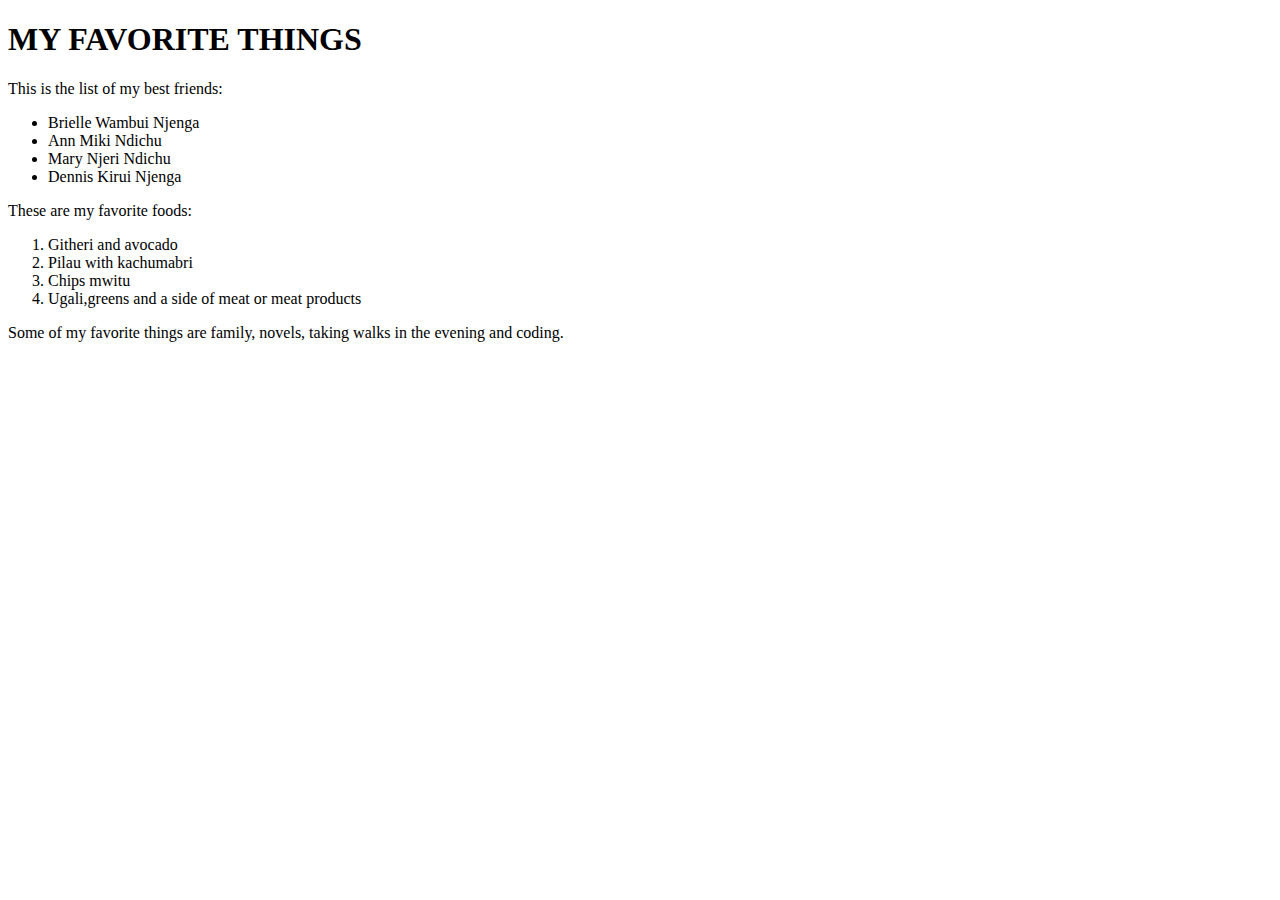
==== favorite-things.html @ 4bd80431 "add a list of my favorite things" ====
<!DOCTYPE html>
<html>
    <head>
        <title>My favorite things</title>
    </head>
    <body>

        <h1>MY FAVORITE THINGS</h1>

        <p>This is the list of my best friends:</p>

        <ul>
            <li>Brielle Wambui Njenga</li>
            <li>Ann Miki Ndichu</li>
            <li>Mary Njeri Ndichu</li>
            <li>Dennis Kirui Njenga</li>
        </ul>

        <p>These are my favorite foods:</p>

        <ol>
            <li>Githeri and avocado</li>
            <li>Pilau with kachumabri</li>
            <li>Chips mwitu</li>
            <li>Ugali,greens and a side of meat or meat products</li>

        </ol>
        <p>Some of my favorite things are family, novels, taking walks in the evening and coding.</p>
    </body>
</html>
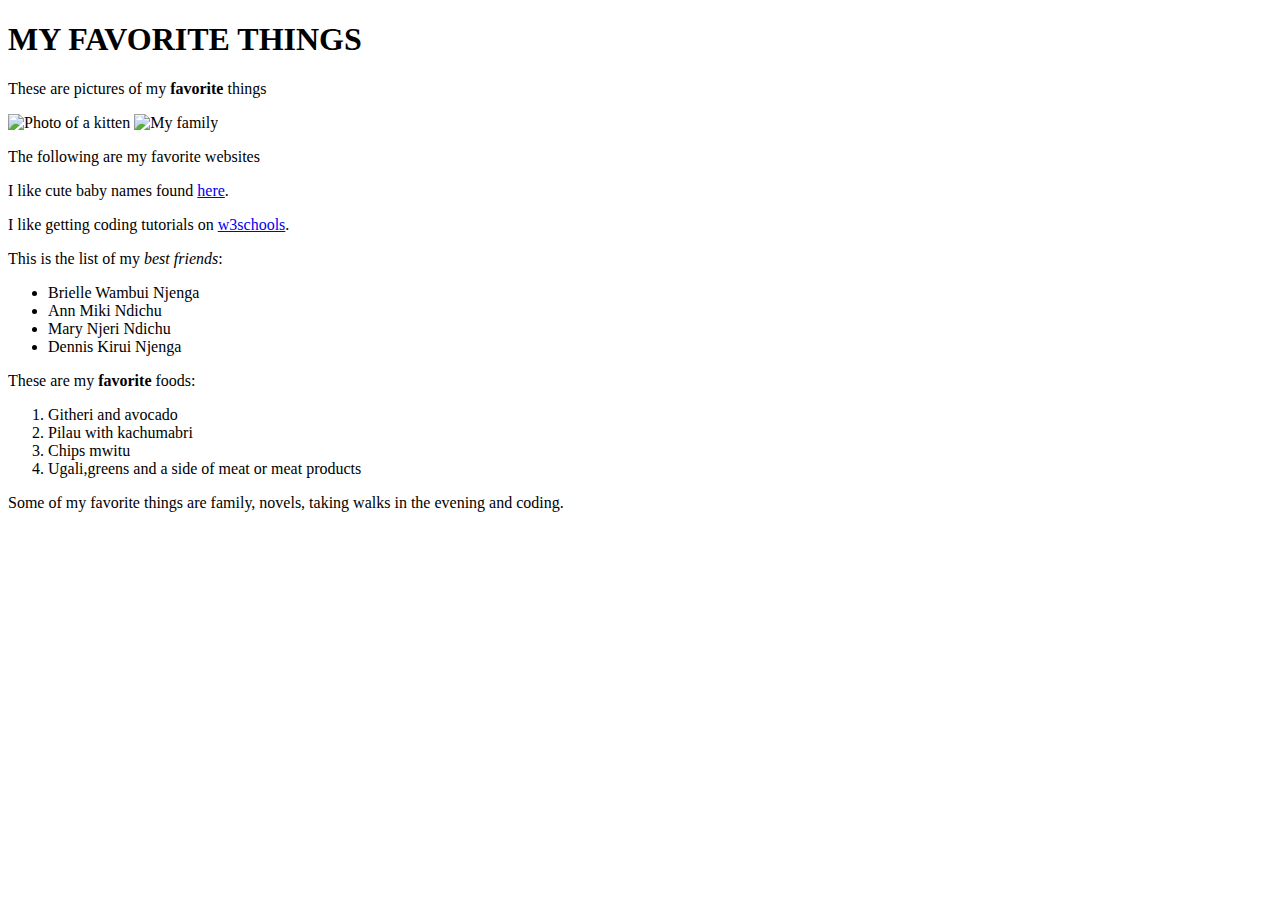
==== commit 44c1e191: "add links,images and inline elements" ====
--- a/favorite-things.html
+++ b/favorite-things.html
@@ -6,8 +6,15 @@
     <body>
 
         <h1>MY FAVORITE THINGS</h1>
+        <p>These are pictures of my <strong>favorite</strong> things</p>
+        <img src="./images/kitten.webp" alt="Photo of a kitten">
+        <img src="./images/family.jpg" alt="My family">
 
-        <p>This is the list of my best friends:</p>
+        <p>The following are my favorite websites</p>
+        <p>I like cute baby names found <a href="https://www.verywellfamily.com/top-1000-baby-girl-names-2757832">here</a>.</p>
+        <p>I like getting coding tutorials on <a href="https://www.w3schools.com/">w3schools</a>.</p>
+
+        <p>This is the list of my <em>best friends</em>:</p>
 
         <ul>
             <li>Brielle Wambui Njenga</li>
@@ -16,7 +23,7 @@
             <li>Dennis Kirui Njenga</li>
         </ul>
 
-        <p>These are my favorite foods:</p>
+        <p>These are my <strong>favorite</strong> foods:</p>
 
         <ol>
             <li>Githeri and avocado</li>
@@ -26,5 +33,6 @@
 
         </ol>
         <p>Some of my favorite things are family, novels, taking walks in the evening and coding.</p>
+
     </body>
 </html>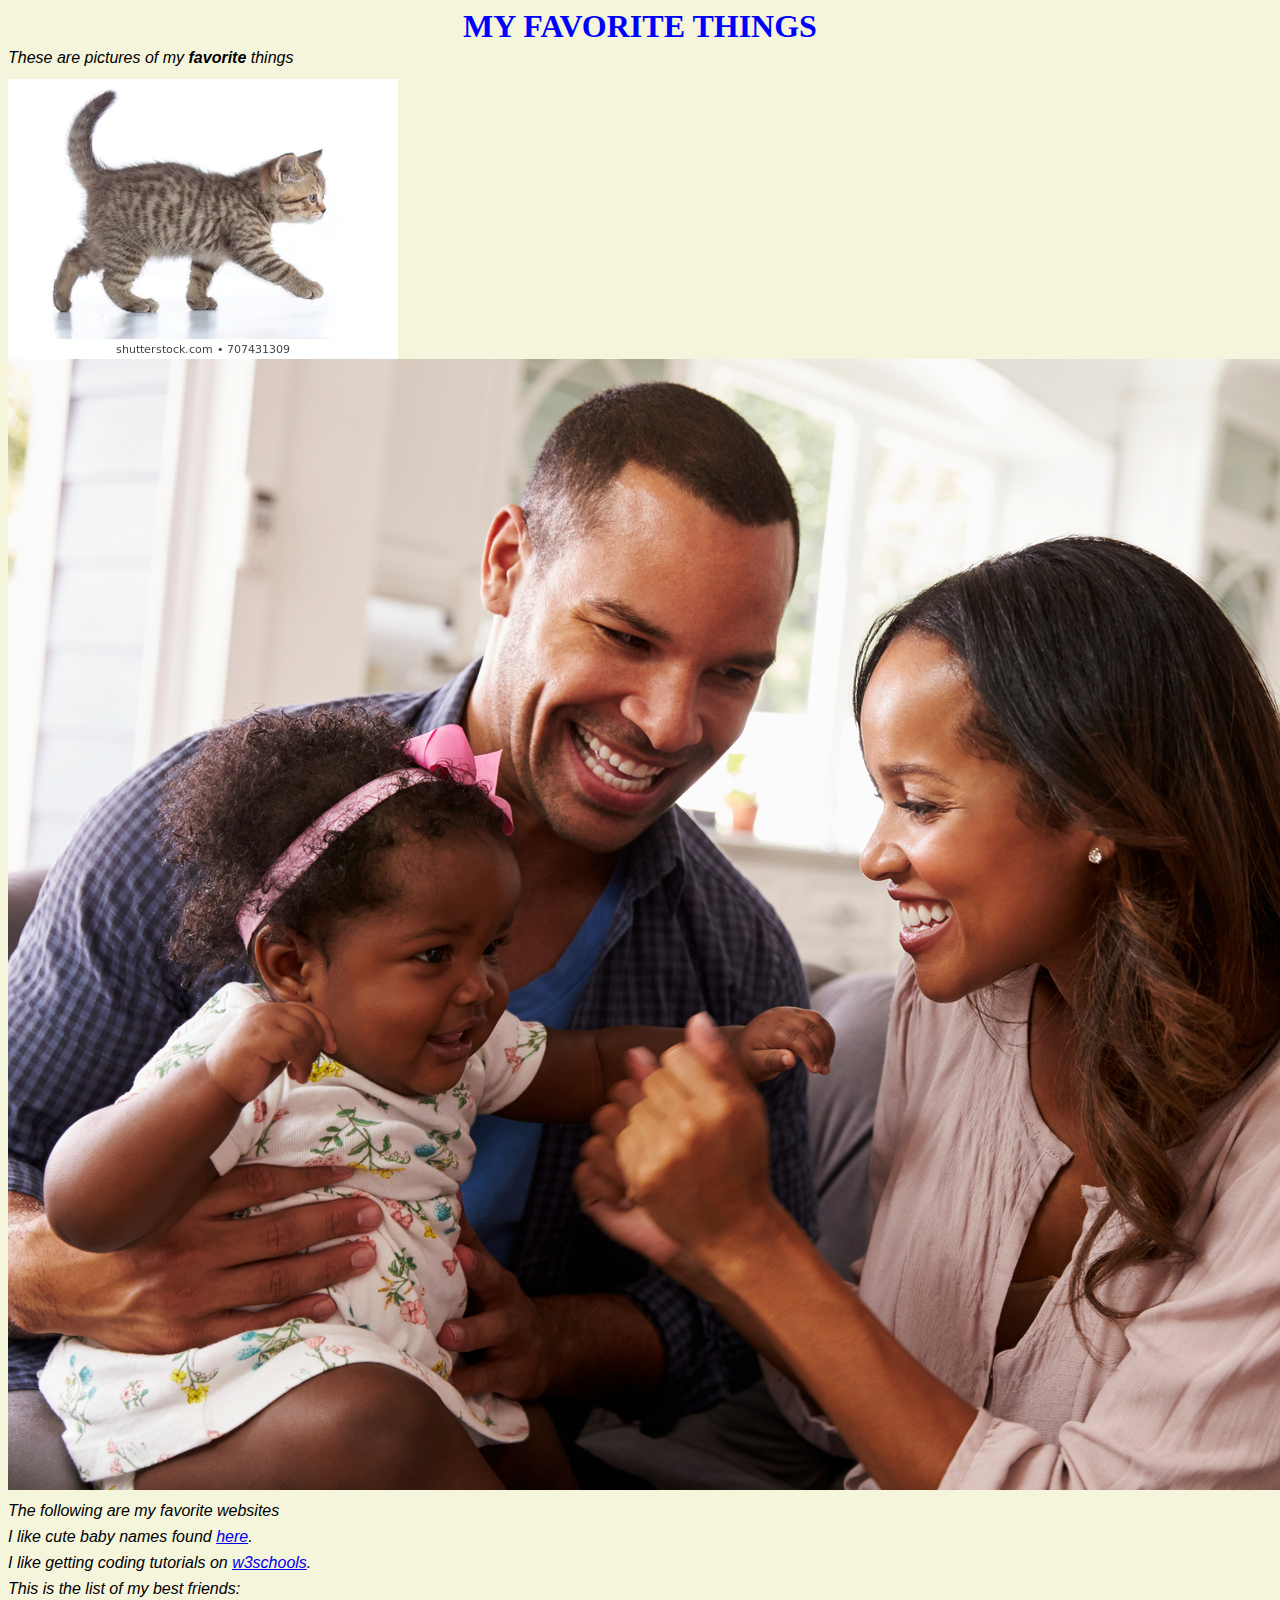
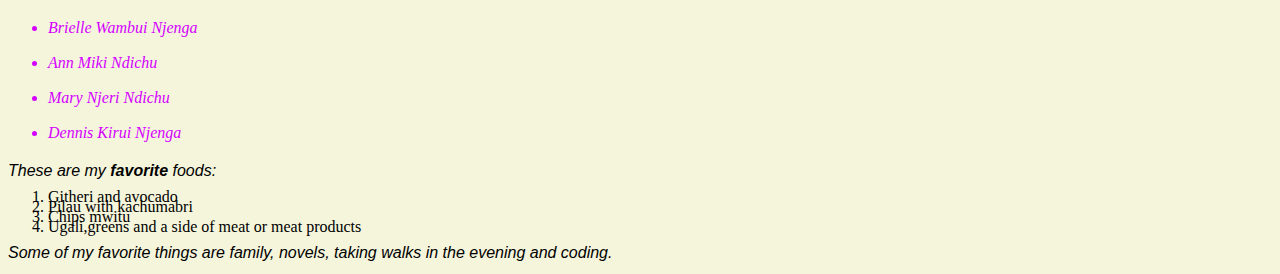
==== commit 9590cd8e: "change name of my-first-webpage.html file to index.html" ====
--- a/favorite-things.html
+++ b/favorite-things.html
@@ -2,6 +2,8 @@
 <html>
     <head>
         <title>My favorite things</title>
+        <link rel="stylesheet" href="css/styles.css" type="text/css">
+        <link rel="stylesheet" href="css/improv.css" type="text/css">
     </head>
     <body>
 
--- a/css/styles.css
+++ b/css/styles.css
@@ -0,0 +1,25 @@
+html {
+    background-color: beige;
+}
+body {
+    line-height: 10px;
+    font-family: 'Lucida Sans' ;
+}
+h1 {
+    color: blue;
+    text-align: center;
+}
+h2 {
+    color: green;
+    font-style: italic;
+    text-align: center;
+}
+p {
+    font-family: sans-serif;
+    font-style: italic;
+}
+ul {
+    line-height: 35px;
+    color: #d400ff;
+    font-style: oblique;
+}
